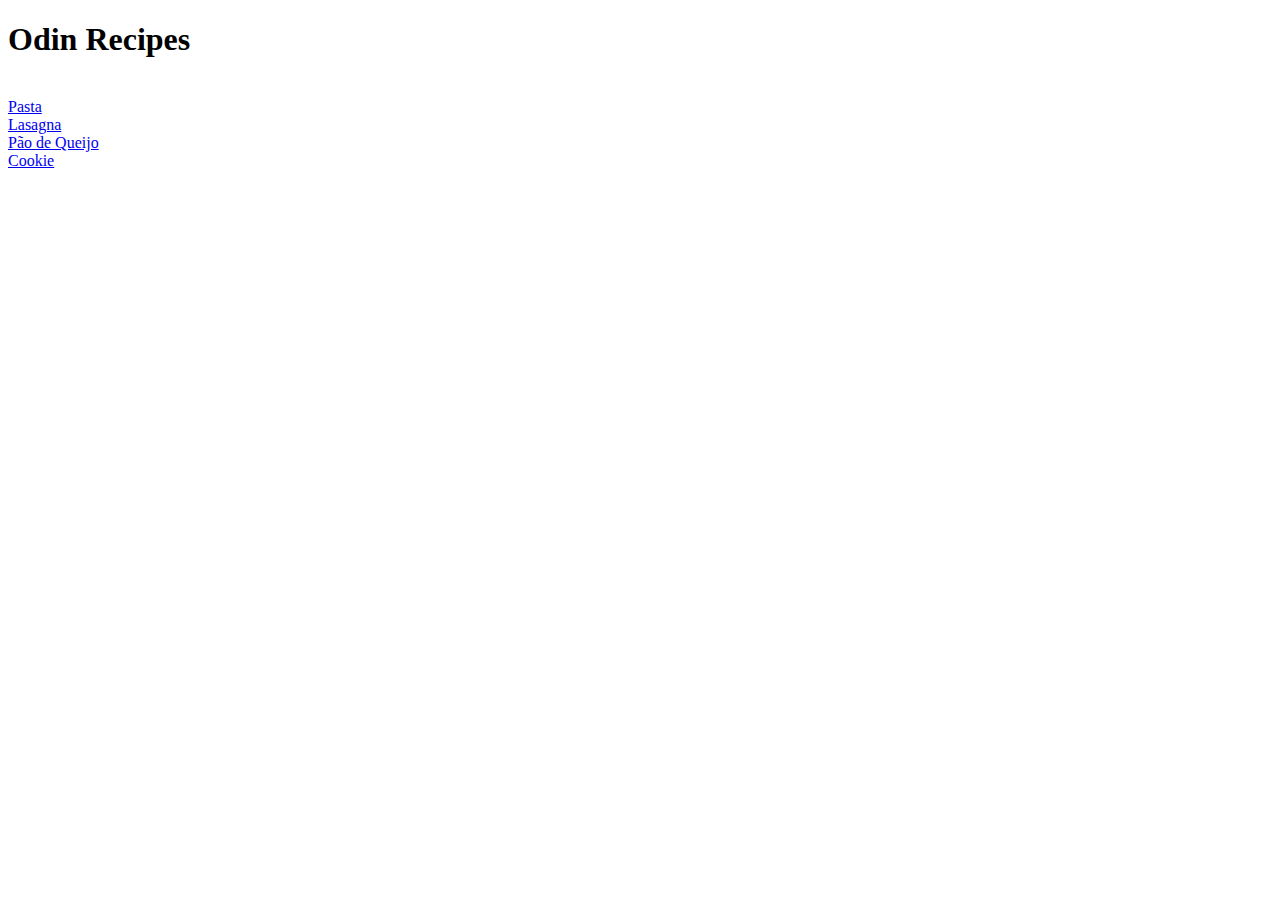
==== index.html @ 02402608 "Create index linked to all pages" ====
<!DOCTYPE html>
<html lang="en">
<head>
    <meta charset="UTF-8">
    <meta name="viewport" content="width=device-width, initial-scale=1.0">
    <title>Odin Recipes</title>
</head>
<body>
    <h1>Odin Recipes</h1>
    <br><a href="recipes/pasta.html">Pasta</a>
    <br><a href="recipes/lasagna.html">Lasagna</a>
    <br><a href="recipes/pao-de-queijo.html">Pão de Queijo</a>
    <br><a href="recipes/cookie.html">Cookie</a>
</body>
</html>
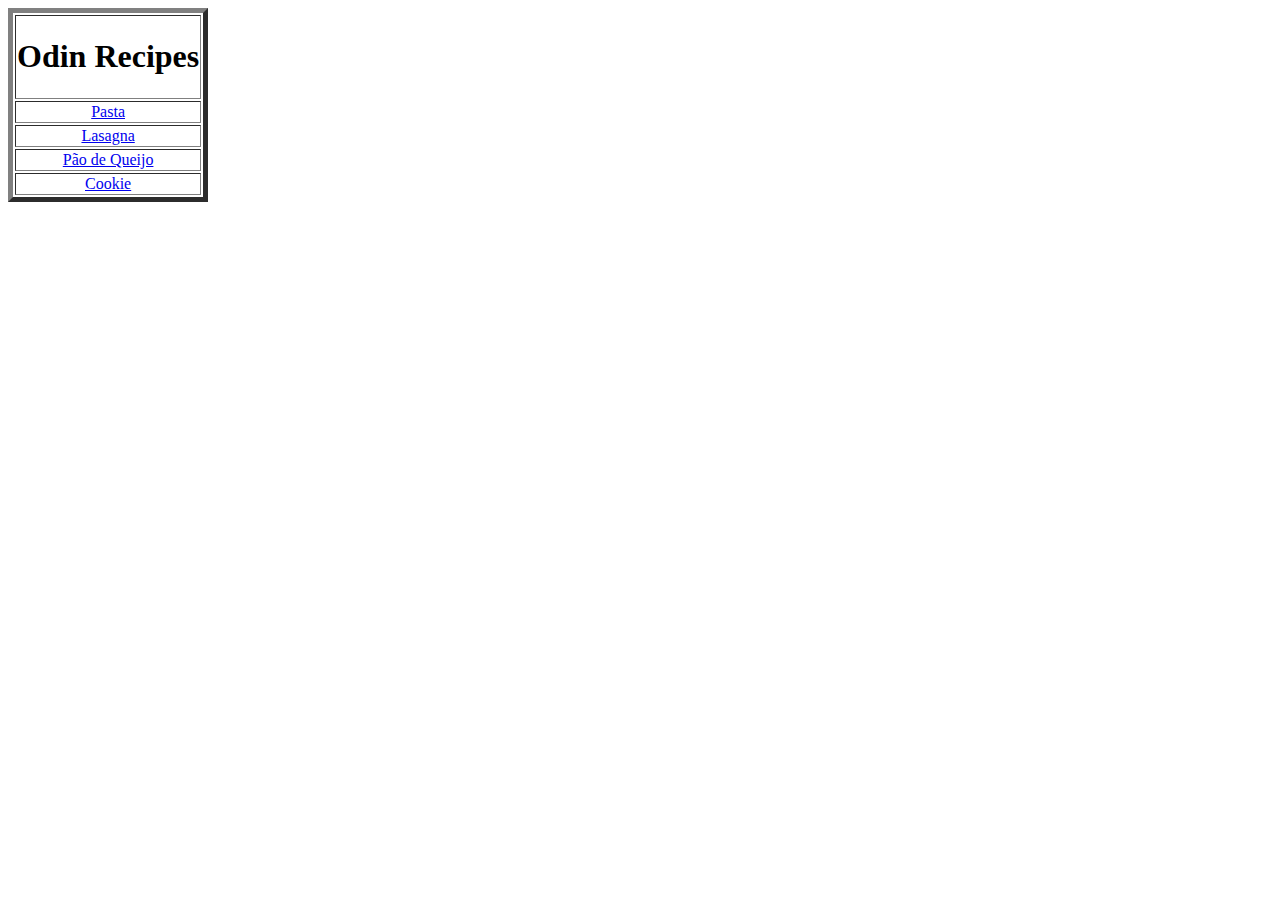
==== commit e30d9c01: "put tables, some bold and italic on all the pages." ====
--- a/index.html
+++ b/index.html
@@ -6,10 +6,16 @@
     <title>Odin Recipes</title>
 </head>
 <body>
-    <h1>Odin Recipes</h1>
-    <br><a href="recipes/pasta.html">Pasta</a>
-    <br><a href="recipes/lasagna.html">Lasagna</a>
-    <br><a href="recipes/pao-de-queijo.html">Pão de Queijo</a>
-    <br><a href="recipes/cookie.html">Cookie</a>
+    <table border="5">
+        <thead><tr><th><h1>Odin Recipes</h1></th></tr>
+        </thead>
+        <tbody>
+            <tr><td><center><a href="recipes/pasta.html">Pasta</a></center></td></tr>
+            <tr><td><center><a href="recipes/lasagna.html">Lasagna</a></center></td></tr>
+            <tr><td><center><a href="recipes/pao-de-queijo.html">Pão de Queijo</a></center></td></tr>
+            <tr><td><center><a href="recipes/cookie.html">Cookie</a></center></td></tr>
+
+        </tbody>
+    </table>
 </body>
 </html>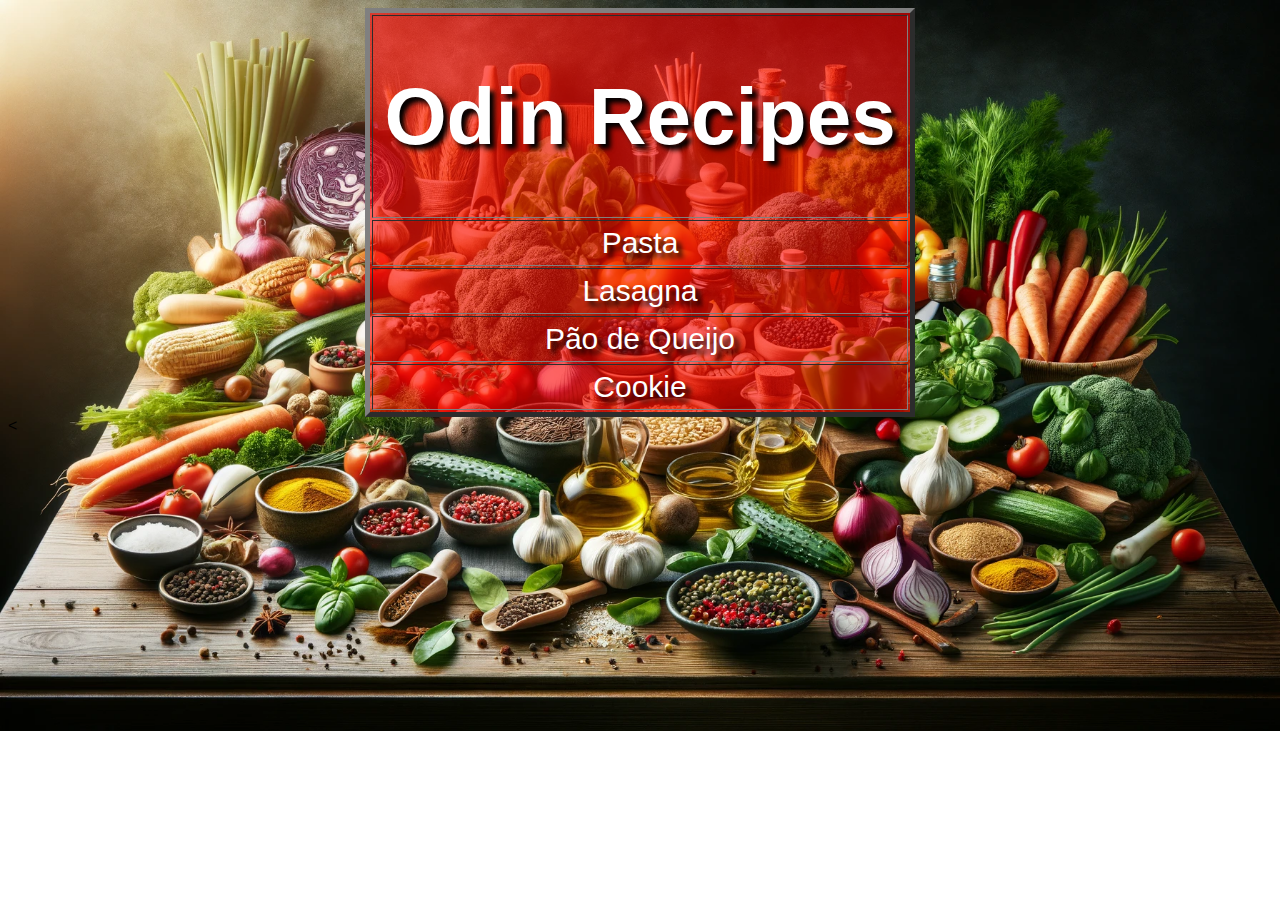
==== commit ee30b3e4: "update with CSS" ====
--- a/index.html
+++ b/index.html
@@ -3,19 +3,21 @@
 <head>
     <meta charset="UTF-8">
     <meta name="viewport" content="width=device-width, initial-scale=1.0">
+    <meta name="author" content="Marlon Romanelli">
+    <meta name="description" content="A website containing delicious recipes">
+    <link rel="stylesheet" href="style.css">
     <title>Odin Recipes</title>
 </head>
 <body>
-    <table border="5">
+    <table border="5" class="table">
         <thead><tr><th><h1>Odin Recipes</h1></th></tr>
         </thead>
         <tbody>
-            <tr><td><center><a href="recipes/pasta.html">Pasta</a></center></td></tr>
-            <tr><td><center><a href="recipes/lasagna.html">Lasagna</a></center></td></tr>
-            <tr><td><center><a href="recipes/pao-de-queijo.html">Pão de Queijo</a></center></td></tr>
-            <tr><td><center><a href="recipes/cookie.html">Cookie</a></center></td></tr>
-
+            <tr><td><a href="recipes/pasta.html">Pasta</a></td></tr>
+            <tr><td><a href="recipes/lasagna.html">Lasagna</a></td></tr>
+            <tr><td><a href="recipes/pao-de-queijo.html">Pão de Queijo</a></td></tr>
+            <tr><td><a href="recipes/cookie.html">Cookie</a></td></tr>
         </tbody>
-    </table>
+    </table><
 </body>
 </html>--- a/style.css
+++ b/style.css
@@ -0,0 +1,71 @@
+body {
+    font-family: Verdana, Geneva, Tahoma, sans-serif;
+    background-image: url(images/banner.webp);
+    background-repeat: no-repeat;
+    background-size: cover;
+}
+
+.table {
+    text-align: center;
+    background-color: #ff000099;
+    margin: auto;
+    padding: 0;
+    text-shadow: 5px 5px 5px black; 
+}
+
+.table a {
+    text-decoration: none;
+}
+
+.table a:hover {
+    background-color: green;
+}
+
+.table a:link, table a:visited {
+    color: white;    
+}
+
+.table a:active {
+    color: black;
+}
+
+.table h1 {
+    font-size: 80px;
+    color: white;
+    text-shadow: 5px 5px 5px black;
+    padding-left: 10px;
+    padding-right: 10px;
+}
+
+.table td {
+    font-size: 30px;
+    padding: 5px;
+}
+
+.text {
+    width: 1200px;
+    background-color: #ff000099;
+    margin: auto;
+    padding: 15px;
+    color: white;
+    text-shadow: 5px 5px 5px black;
+}
+
+.text h1 {
+    font-size: 50px;
+    text-align: center;
+}
+
+.text h2 {
+    font-size: 30px;
+    text-align: center;
+}
+
+.text p, .text ul, .text ol {
+    font-size: 20px;
+    margin: auto;;
+}
+
+.back a:hover {
+    background-color: green;
+}